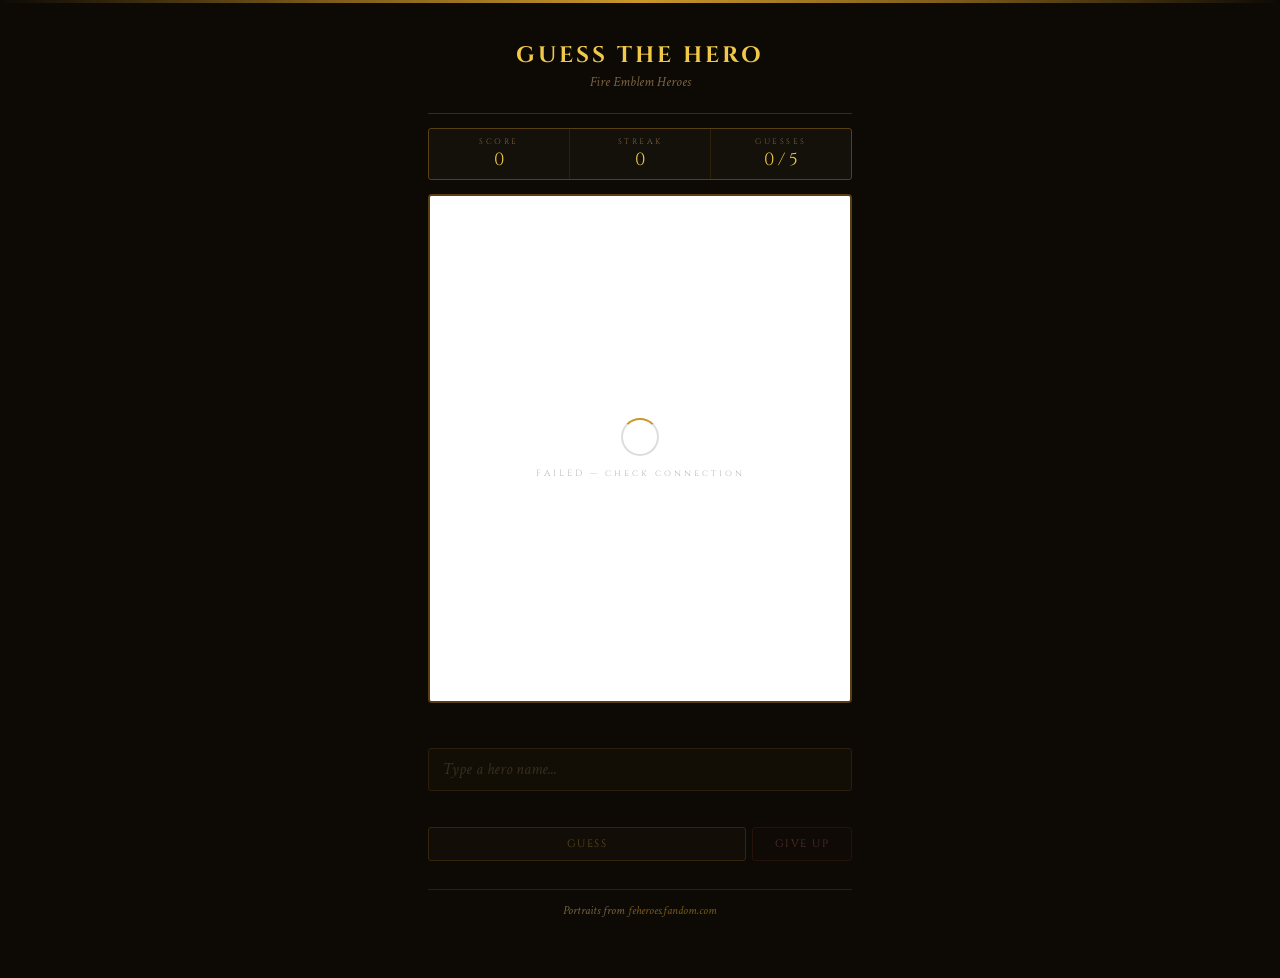
==== index.html @ 3d4f23a6 "Request for assistance with a project (69f2673897e799ff483f4d3b)" ====
<!DOCTYPE html>
<html lang="en">
<head>
<meta charset="UTF-8">
<meta name="viewport" content="width=device-width, initial-scale=1.0">
<meta name="referrer" content="no-referrer">
<title>FEH: Guess the Hero</title>
<link href="https://fonts.googleapis.com/css2?family=Cinzel:wght@400;700&family=Crimson+Text:ital,wght@0,400;1,400&display=swap" rel="stylesheet">
<link rel="stylesheet" href="style.css">
</head>
<body>
<div id="wrap">

  <header>
    <h1>GUESS THE HERO</h1>
    <p>Fire Emblem Heroes</p>
  </header>
  <hr class="hdivider">

  <div class="stats">
    <div class="stat"><span class="stat-label">Score</span><span class="stat-val" id="score">0</span></div>
    <div class="stat"><span class="stat-label">Streak</span><span class="stat-val" id="streak">0</span></div>
    <div class="stat"><span class="stat-label">Guesses</span><span class="stat-val" id="guesses">0 / 5</span></div>
  </div>

  <div id="portrait-box">
    <div id="loader">
      <div class="spin"></div>
      <span id="load-txt">LOADING</span>
    </div>
    <div id="no-portrait">Portrait unavailable — press Next</div>
    <img id="portrait" class="hidden" alt="mystery hero" referrerpolicy="no-referrer">
    <div id="pips"></div>
    <div id="result-banner"></div>
  </div>

  <div id="hint"></div>

  <div class="search-row">
    <input id="search" type="text" placeholder="Type a hero name..." autocomplete="off" spellcheck="false">
    <div id="autocomplete"></div>
  </div>

  <div id="wrong-list"></div>

  <div class="btns">
    <button class="btn" id="btn-guess">GUESS</button>
    <button class="btn" id="btn-giveup">GIVE UP</button>
    <button class="btn" id="btn-next">NEXT →</button>
  </div>

  <footer>
    <p>Portraits from <a href="https://feheroes.fandom.com" target="_blank">feheroes.fandom.com</a></p>
  </footer>

</div>
<script>
let heroes = [];
let cur = null;
let guesses = 0;
let done = false;
let score = 0;
let streak = 0;
let acList = [];
let acIdx = -1;
const MAX = 5;

const box      = document.getElementById('portrait-box');
const img      = document.getElementById('portrait');
const loader   = document.getElementById('loader');
const loadTxt  = document.getElementById('load-txt');
const noPort   = document.getElementById('no-portrait');
const banner   = document.getElementById('result-banner');
const pips     = document.getElementById('pips');
const hint     = document.getElementById('hint');
const search   = document.getElementById('search');
const ac       = document.getElementById('autocomplete');
const wrongList= document.getElementById('wrong-list');
const scoreEl  = document.getElementById('score');
const streakEl = document.getElementById('streak');
const guessEl  = document.getElementById('guesses');
const btnGuess = document.getElementById('btn-guess');
const btnGive  = document.getElementById('btn-giveup');
const btnNext  = document.getElementById('btn-next');

function rand() {
  return heroes[Math.floor(Math.random() * heroes.length)];
}

function refreshHUD() {
  scoreEl.textContent  = score;
  streakEl.textContent = streak;
  guessEl.textContent  = guesses + ' / ' + MAX;
}

function rebuildPips() {
  pips.innerHTML = '';
  for (let i = 0; i < MAX; i++) {
    const d = document.createElement('div');
    d.className = 'pip' + (i < guesses ? ' used' : '');
    pips.appendChild(d);
  }
}

function flash(type) {
  box.classList.remove('fg', 'fr');
  void box.offsetWidth; // reflow to restart animation
  box.classList.add(type === 'win' ? 'fg' : 'fr');
  setTimeout(() => box.classList.remove('fg', 'fr'), 700);
}

function showBanner(msg, cls) {
  banner.textContent = msg;
  banner.className = 'show ' + cls;
}

function hideBanner() {
  banner.className = '';
}

async function nextHero(hero) {
  cur = hero;
  guesses = 0;
  done = false;

  search.value = '';
  search.disabled = false;
  btnGuess.disabled = false;
  btnGive.disabled = false;
  btnNext.classList.remove('show');
  ac.style.display = 'none';
  wrongList.innerHTML = '';
  hint.textContent = '';
  hint.classList.remove('show');
  hideBanner();
  rebuildPips();
  refreshHUD();

  img.style.display = 'none';
  img.className = 'hidden';
  box.classList.remove('done');
  loader.style.display = 'flex';
  noPort.style.display = 'none';

  // Build CDN URL directly from MD5 hash — no API call needed
  const imgUrl = buildCdnUrl(hero[0] + ' ' + hero[1] + ' Face.webp');
  img.src = imgUrl;
  img.onload  = () => { loader.style.display = 'none'; img.style.display = 'block'; };
  img.onerror = () => { loader.style.display = 'none'; noPort.style.display = 'flex'; };
}

// MediaWiki CDN path: /images/HASH[0]/HASH[0..1]/Filename
function buildCdnUrl(filename) {
  const normalized = filename.replace(/ /g, '_');
  const hash = md5(normalized);
  return 'https://static.wikia.nocookie.net/feheroes_gamepedia_en/images/'
    + hash[0] + '/' + hash[0] + hash[1] + '/' + encodeURIComponent(normalized) + '/revision/latest?cb=1';
}

function md5(str) {
  // Encode to bytes first
  str = unescape(encodeURIComponent(str));
  function safeAdd(x,y){var lsw=(x&0xffff)+(y&0xffff);return(((x>>16)+(y>>16)+(lsw>>16))<<16)|(lsw&0xffff);}
  function rol(n,c){return(n<<c)|(n>>>(32-c));}
  function cmn(q,a,b,x,s,t){return safeAdd(rol(safeAdd(safeAdd(a,q),safeAdd(x,t)),s),b);}
  function ff(a,b,c,d,x,s,t){return cmn((b&c)|((~b)&d),a,b,x,s,t);}
  function gg(a,b,c,d,x,s,t){return cmn((b&d)|(c&(~d)),a,b,x,s,t);}
  function hh(a,b,c,d,x,s,t){return cmn(b^c^d,a,b,x,s,t);}
  function ii(a,b,c,d,x,s,t){return cmn(c^(b|(~d)),a,b,x,s,t);}
  var n=str.length, st=[1732584193,-271733879,-1732584194,271733878];
  function blk64(s,i){var b=[];for(var j=0;j<16;j++)b[j]=(s.charCodeAt(i+j*4))|(s.charCodeAt(i+j*4+1)<<8)|(s.charCodeAt(i+j*4+2)<<16)|(s.charCodeAt(i+j*4+3)<<24);return b;}
  function cycle(st,b){
    var a=st[0],bb=st[1],c=st[2],d=st[3];
    a=ff(a,bb,c,d,b[0],7,-680876936);d=ff(d,a,bb,c,b[1],12,-389564586);c=ff(c,d,a,bb,b[2],17,606105819);bb=ff(bb,c,d,a,b[3],22,-1044525330);
    a=ff(a,bb,c,d,b[4],7,-176418897);d=ff(d,a,bb,c,b[5],12,1200080426);c=ff(c,d,a,bb,b[6],17,-1473231341);bb=ff(bb,c,d,a,b[7],22,-45705983);
    a=ff(a,bb,c,d,b[8],7,1770035416);d=ff(d,a,bb,c,b[9],12,-1958414417);c=ff(c,d,a,bb,b[10],17,-42063);bb=ff(bb,c,d,a,b[11],22,-1990404162);
    a=ff(a,bb,c,d,b[12],7,1804603682);d=ff(d,a,bb,c,b[13],12,-40341101);c=ff(c,d,a,bb,b[14],17,-1502002290);bb=ff(bb,c,d,a,b[15],22,1236535329);
    a=gg(a,bb,c,d,b[1],5,-165796510);d=gg(d,a,bb,c,b[6],9,-1069501632);c=gg(c,d,a,bb,b[11],14,643717713);bb=gg(bb,c,d,a,b[0],20,-373897302);
    a=gg(a,bb,c,d,b[5],5,-701558691);d=gg(d,a,bb,c,b[10],9,38016083);c=gg(c,d,a,bb,b[15],14,-660478335);bb=gg(bb,c,d,a,b[4],20,-405537848);
    a=gg(a,bb,c,d,b[9],5,568446438);d=gg(d,a,bb,c,b[14],9,-1019803690);c=gg(c,d,a,bb,b[3],14,-187363961);bb=gg(bb,c,d,a,b[8],20,1163531501);
    a=gg(a,bb,c,d,b[13],5,-1444681467);d=gg(d,a,bb,c,b[2],9,-51403784);c=gg(c,d,a,bb,b[7],14,1735328473);bb=gg(bb,c,d,a,b[12],20,-1926607734);
    a=hh(a,bb,c,d,b[5],4,-378558);d=hh(d,a,bb,c,b[8],11,-2022574463);c=hh(c,d,a,bb,b[11],16,1839030562);bb=hh(bb,c,d,a,b[14],23,-35309556);
    a=hh(a,bb,c,d,b[1],4,-1530992060);d=hh(d,a,bb,c,b[4],11,1272893353);c=hh(c,d,a,bb,b[7],16,-155497632);bb=hh(bb,c,d,a,b[10],23,-1094730640);
    a=hh(a,bb,c,d,b[13],4,681279174);d=hh(d,a,bb,c,b[0],11,-358537222);c=hh(c,d,a,bb,b[3],16,-722521979);bb=hh(bb,c,d,a,b[6],23,76029189);
    a=hh(a,bb,c,d,b[9],4,-640364487);d=hh(d,a,bb,c,b[12],11,-421815835);c=hh(c,d,a,bb,b[15],16,530742520);bb=hh(bb,c,d,a,b[2],23,-995338651);
    a=ii(a,bb,c,d,b[0],6,-198630844);d=ii(d,a,bb,c,b[7],10,1126891415);c=ii(c,d,a,bb,b[14],15,-1416354905);bb=ii(bb,c,d,a,b[5],21,-57434055);
    a=ii(a,bb,c,d,b[12],6,1700485571);d=ii(d,a,bb,c,b[3],10,-1894986606);c=ii(c,d,a,bb,b[10],15,-1051523);bb=ii(bb,c,d,a,b[1],21,-2054922799);
    a=ii(a,bb,c,d,b[8],6,1873313359);d=ii(d,a,bb,c,b[15],10,-30611744);c=ii(c,d,a,bb,b[6],15,-1560198380);bb=ii(bb,c,d,a,b[13],21,1309151649);
    a=ii(a,bb,c,d,b[4],6,-145523070);d=ii(d,a,bb,c,b[11],10,-1120210379);c=ii(c,d,a,bb,b[2],15,718787259);bb=ii(bb,c,d,a,b[9],21,-343485551);
    return[safeAdd(a,st[0]),safeAdd(bb,st[1]),safeAdd(c,st[2]),safeAdd(d,st[3])];
  }
  var i; for(i=64;i<=n;i+=64) st=cycle(st,blk64(str,i-64));
  var tail=str.slice(i-64), buf=new Array(16).fill(0);
  for(var j=0;j<tail.length;j++) buf[j>>2]|=tail.charCodeAt(j)<<((j%4)*8);
  buf[tail.length>>2]|=0x80<<((tail.length%4)*8);
  if(tail.length>55){st=cycle(st,buf);buf=new Array(16).fill(0);}
  buf[14]=n*8;
  st=cycle(st,buf);
  return st.map(v=>{var s='';for(var k=0;k<4;k++)s+=('0'+((v>>>(k*8))&0xff).toString(16)).slice(-2);return s;}).join('');
}

function endRound(won) {
  done = true;
  search.disabled = true;
  btnGuess.disabled = true;
  btnGive.disabled = true;
  btnNext.classList.add('show');
  ac.style.display = 'none';
  img.className = 'shown';
  box.classList.add('done');

  if (won) {
    const pts = Math.max(10, (MAX - guesses + 1) * 10);
    score += pts;
    streak++;
    showBanner('✦ ' + cur[0] + ': ' + cur[1] + '  +' + pts + ' pts', 'win');
    flash('win');
  } else {
    streak = 0;
    showBanner(cur[0] + ': ' + cur[1], 'reveal');
    flash('lose');
  }
  refreshHUD();
}

// strips punctuation/case for comparison
function clean(s) {
  return s.toLowerCase().replace(/['']/g, "'").replace(/[^a-z0-9' ]/g, '').trim();
}

function guess() {
  if (done) return;
  const val = search.value.trim();
  if (!val) return;
  ac.style.display = 'none';

  guesses++;
  rebuildPips();
  refreshHUD();

  const g = clean(val);
  const full  = clean(cur[0] + ' ' + cur[1]);
  const full2 = clean(cur[0] + ': ' + cur[1]);

  if (g === full || g === full2) {
    endRound(true);
    return;
  }

  // add wrong tag
  const tag = document.createElement('div');
  tag.className = 'wrong-tag';
  tag.textContent = val;
  wrongList.appendChild(tag);
  flash('lose');

  if (guesses >= MAX) {
    endRound(false);
    return;
  }

  // hints unlock one at a time
  const hints = [
    null,
    'First name starts with "' + cur[0][0] + '"',
    'First name: ' + cur[0],
    cur[0] + ': ' + cur[1].slice(0, 4) + '...',
    cur[0] + ': ' + cur[1].slice(0, 7) + '...',
  ];
  if (hints[guesses]) {
    hint.textContent = hints[guesses];
    hint.classList.remove('show');
    void hint.offsetWidth;
    hint.classList.add('show');
  }

  const left = MAX - guesses;
  showBanner('✗  ' + left + ' guess' + (left !== 1 ? 'es' : '') + ' left', 'bad');
  setTimeout(hideBanner, 1400);
  search.value = '';
  search.focus();
}

// autocomplete
function filterHeroes(q) {
  if (!q) return [];
  const lq = q.toLowerCase();
  return heroes.filter(h => {
    const full = (h[0] + ' ' + h[1]).toLowerCase();
    return full.includes(lq) || h[0].toLowerCase().startsWith(lq);
  });
}

function renderAC(list) {
  acList = list;
  acIdx = -1;
  if (!list.length) { ac.style.display = 'none'; return; }
  ac.innerHTML = '';
  list.forEach(h => {
    const d = document.createElement('div');
    d.className = 'ac-item';
    d.innerHTML = '<span class="ac-name">' + h[0] + '</span><span class="ac-epithet">' + h[1] + '</span>';
    d.addEventListener('mousedown', e => { e.preventDefault(); pickAC(h); });
    ac.appendChild(d);
  });
  ac.style.display = 'block';
}

function pickAC(h) {
  search.value = h[0] + ': ' + h[1];
  ac.style.display = 'none';
  search.focus();
}

function highlightAC(i) {
  ac.querySelectorAll('.ac-item').forEach((el, j) => el.classList.toggle('hi', j === i));
}

search.addEventListener('input', () => {
  if (done) return;
  renderAC(filterHeroes(search.value));
});

search.addEventListener('keydown', e => {
  const items = ac.querySelectorAll('.ac-item');
  if (e.key === 'ArrowDown')  { e.preventDefault(); acIdx = Math.min(acIdx + 1, items.length - 1); highlightAC(acIdx); }
  else if (e.key === 'ArrowUp') { e.preventDefault(); acIdx = Math.max(acIdx - 1, -1); highlightAC(acIdx); }
  else if (e.key === 'Enter') { e.preventDefault(); acIdx >= 0 && acList[acIdx] ? pickAC(acList[acIdx]) : guess(); }
  else if (e.key === 'Escape') { ac.style.display = 'none'; }
});

search.addEventListener('blur', () => setTimeout(() => ac.style.display = 'none', 160));

btnGuess.addEventListener('click', guess);
btnGive.addEventListener('click',  () => { if (!done) endRound(false); });
btnNext.addEventListener('click',  () => nextHero(rand()));

// parse "File:Name Epithet Face.webp" into [name, epithet]
function parseFile(title) {
  let s = title.replace('File:', '').replace(/ Face\.webp$/i, '').trim();
  if (s.endsWith(' Resplendent')) return null;
  if (s.startsWith('Black Knight ')) return ['Black Knight', s.slice(13)];
  const sp = s.indexOf(' ');
  if (sp < 0) return null;
  return [s.slice(0, sp), s.slice(sp + 1)];
}

async function loadHeroList() {
  loadTxt.textContent = 'LOADING HEROES';
  let cont = null;
  do {
    let url = 'https://feheroes.fandom.com/api.php?action=query&list=categorymembers&cmtitle=Category:Full_Portrait_files&cmlimit=500&cmtype=file&format=json&origin=*';
    if (cont) url += '&cmcontinue=' + encodeURIComponent(cont);
    const r = await fetch(url);
    const d = await r.json();
    for (const item of d.query.categorymembers) {
      const p = parseFile(item.title);
      if (p && p[1]) heroes.push(p);
    }
    cont = d.continue ? d.continue.cmcontinue : null;
  } while (cont);
}

async function init() {
  loader.style.display = 'flex';
  img.style.display = 'none';
  search.disabled = true;
  btnGuess.disabled = true;
  btnGive.disabled = true;

  try {
    await loadHeroList();
  } catch(e) {
    loadTxt.textContent = 'FAILED — check connection';
    return;
  }

  nextHero(rand());
}

init();
</script>
</body>
</html>
---- style.css ----
* { box-sizing: border-box; margin: 0; padding: 0; }

body {
  background: #0d0a06;
  color: #e8d8b0;
  font-family: 'Crimson Text', Georgia, serif;
  min-height: 100vh;
  display: flex;
  flex-direction: column;
  align-items: center;
}

body::before {
  content: '';
  position: fixed;
  top: 0; left: 0; right: 0;
  height: 3px;
  background: linear-gradient(90deg, transparent, #7a5a1a, #c9962a, #7a5a1a, transparent);
  z-index: 99;
}

#wrap {
  width: 100%;
  max-width: 460px;
  padding: 22px 18px 60px;
}

header {
  text-align: center;
  padding: 18px 0 14px;
}

header h1 {
  font-family: 'Cinzel', serif;
  font-size: 1.4rem;
  font-weight: 700;
  color: #f0c84a;
  letter-spacing: 3px;
  margin-bottom: 3px;
}

header p {
  font-style: italic;
  font-size: 0.88rem;
  color: #7a6440;
}

.hdivider {
  border: none;
  border-top: 1px solid #3a2a10;
  margin: 8px 0 14px;
}

.stats {
  display: flex;
  border: 1px solid #5a3e14;
  border-radius: 3px;
  background: #14100a;
  margin-bottom: 14px;
  overflow: hidden;
}

.stat {
  flex: 1;
  text-align: center;
  padding: 7px 0;
}

.stat + .stat { border-left: 1px solid #2e2008; }

.stat-label {
  font-family: 'Cinzel', serif;
  font-size: 8px;
  letter-spacing: 2.5px;
  color: #7a6440;
  text-transform: uppercase;
  display: block;
  margin-bottom: 1px;
}

.stat-val {
  font-family: 'Cinzel', serif;
  font-size: 1.1rem;
  color: #f0c84a;
}

#portrait-box {
  position: relative;
  width: 100%;
  aspect-ratio: 5/6;
  background: #fff;
  border: 2px solid #5a3e14;
  border-radius: 4px;
  overflow: hidden;
  margin-bottom: 12px;
  transition: background 0.7s;
}

#portrait-box.done { background: #0a0805; }

#portrait {
  width: 100%;
  height: 100%;
  object-fit: cover;
  object-position: top center;
  display: none;
  transition: filter 0.7s ease;
}

#portrait.hidden { filter: brightness(0); }
#portrait.shown  { filter: none; }

#loader {
  position: absolute;
  inset: 0;
  display: flex;
  flex-direction: column;
  align-items: center;
  justify-content: center;
  gap: 11px;
  background: #fff;
}

.spin {
  width: 38px;
  height: 38px;
  border: 2px solid #ddd;
  border-top-color: #c9962a;
  border-radius: 50%;
  animation: spin 1s linear infinite;
}

@keyframes spin { to { transform: rotate(360deg); } }

#loader span {
  font-family: 'Cinzel', serif;
  font-size: 9px;
  letter-spacing: 3px;
  color: #bbb;
}

#no-portrait {
  position: absolute;
  inset: 0;
  display: none;
  align-items: center;
  justify-content: center;
  font-style: italic;
  color: #aaa;
  font-size: 0.9rem;
  background: #fff;
}

#pips {
  position: absolute;
  bottom: 10px;
  left: 50%;
  transform: translateX(-50%);
  display: flex;
  gap: 6px;
  z-index: 5;
}

.pip {
  width: 9px;
  height: 9px;
  border-radius: 50%;
  border: 1px solid #4e3610;
  background: #14100a;
}

.pip.used { background: #b02818; border-color: #d84030; }

#result-banner {
  position: absolute;
  bottom: 0; left: 0; right: 0;
  padding: 11px 16px;
  text-align: center;
  font-family: 'Cinzel', serif;
  font-size: 0.73rem;
  letter-spacing: 1px;
  transform: translateY(100%);
  transition: transform 0.3s ease;
  z-index: 8;
}

#result-banner.show { transform: translateY(0); }
#result-banner.win    { background: rgba(25,70,40,0.93);  color: #7de0a0; border-top: 1px solid #2a8040; }
#result-banner.bad    { background: rgba(70,15,10,0.93);  color: #f08070; border-top: 1px solid #c03020; }
#result-banner.reveal { background: rgba(20,12,35,0.93);  color: #bbaae8; border-top: 1px solid #5a38a0; }

#hint {
  min-height: 24px;
  text-align: center;
  font-style: italic;
  font-size: 0.93rem;
  color: #c9962a;
  margin-bottom: 9px;
  opacity: 0;
  transition: opacity 0.3s;
}

#hint.show { opacity: 1; }

.search-row {
  position: relative;
  margin-bottom: 8px;
}

#search {
  width: 100%;
  padding: 10px 14px;
  background: #1a1408;
  border: 1px solid #5a3e14;
  border-radius: 3px;
  color: #f5e8c0;
  font-family: 'Crimson Text', serif;
  font-size: 1rem;
  outline: none;
}

#search::placeholder { color: #7a6440; font-style: italic; }
#search:focus { border-color: #a07828; }
#search:disabled { opacity: 0.4; cursor: not-allowed; }

#autocomplete {
  position: absolute;
  top: 100%; left: 0; right: 0;
  background: #1a1408;
  border: 1px solid #5a3e14;
  border-top: none;
  border-radius: 0 0 3px 3px;
  z-index: 40;
  max-height: 260px;
  overflow-y: auto;
  display: none;
  box-shadow: 0 5px 14px rgba(0,0,0,0.5);
}

#autocomplete::-webkit-scrollbar { width: 4px; }
#autocomplete::-webkit-scrollbar-thumb { background: #4e3610; }

.ac-item {
  padding: 8px 14px;
  cursor: pointer;
  font-size: 0.96rem;
  color: #e8d8b0;
  border-bottom: 1px solid #2a1e08;
  display: flex;
  gap: 7px;
  align-items: baseline;
}

.ac-item:last-child { border-bottom: none; }
.ac-item:hover, .ac-item.hi { background: rgba(201,150,42,0.08); }
.ac-name { color: #f5e8c0; font-weight: 600; }
.ac-epithet { font-size: 0.8rem; color: #7a6440; font-style: italic; }

#wrong-list {
  display: flex;
  flex-wrap: wrap;
  gap: 5px;
  min-height: 20px;
  margin-bottom: 8px;
}

.wrong-tag {
  font-size: 0.8rem;
  padding: 2px 8px;
  border: 1px solid #b02818;
  background: rgba(176,40,24,0.12);
  color: #d87060;
  font-style: italic;
  border-radius: 2px;
  animation: tagIn 0.2s ease;
}

@keyframes tagIn {
  from { opacity: 0; transform: translateY(3px); }
  to   { opacity: 1; transform: none; }
}

.btns {
  display: flex;
  gap: 6px;
  margin-bottom: 6px;
}

.btn {
  flex: 1;
  padding: 9px 10px;
  border-radius: 3px;
  font-family: 'Cinzel', serif;
  font-size: 0.67rem;
  letter-spacing: 1.5px;
  cursor: pointer;
  border: 1px solid;
  background: none;
}

.btn:disabled { opacity: 0.35; cursor: not-allowed; }
.btn:active:not(:disabled) { opacity: 0.75; }

#btn-guess  { background: #1c1406; border-color: #7a5a1a; color: #f0c84a; }
#btn-guess:hover:not(:disabled) { border-color: #c9962a; }

#btn-giveup { background: #180a08; border-color: #581e16; color: #e07868; max-width: 100px; }
#btn-giveup:hover:not(:disabled) { border-color: #b02818; }

#btn-next   { background: #0c0c1c; border-color: #383058; color: #b8a8e0; max-width: 100px; display: none; }
#btn-next:hover:not(:disabled) { border-color: #5a3898; }
#btn-next.show { display: block; }

footer {
  margin-top: 28px;
  padding-top: 12px;
  border-top: 1px solid #2e2008;
  text-align: center;
  font-size: 0.76rem;
  color: #7a6440;
  font-style: italic;
}

footer a { color: #7a5a1a; text-decoration: none; }
footer a:hover { color: #c9962a; }

@keyframes flashG {
  0%   { box-shadow: none; }
  35%  { box-shadow: 0 0 0 3px #c9962a, 0 0 18px rgba(201,150,42,0.3); }
  100% { box-shadow: none; }
}
@keyframes flashR {
  0%   { box-shadow: none; }
  35%  { box-shadow: 0 0 0 3px #b02818, 0 0 12px rgba(176,40,24,0.28); }
  100% { box-shadow: none; }
}

#portrait-box.fg { animation: flashG 0.65s ease; }
#portrait-box.fr { animation: flashR 0.5s ease; }
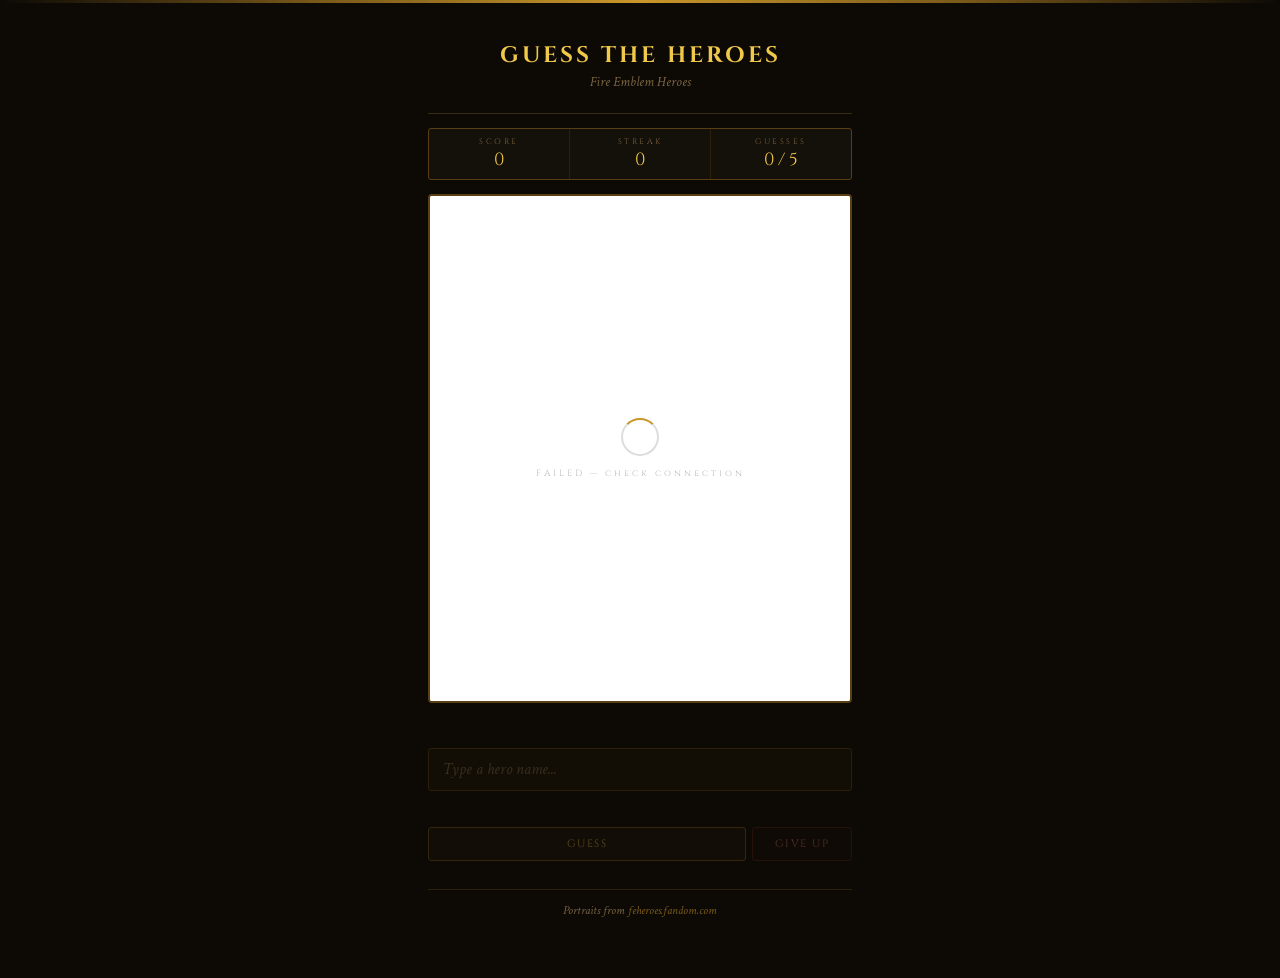
==== commit 57e6d620: "heidr inclusion" ====
--- a/index.html
+++ b/index.html
@@ -4,7 +4,7 @@
 <meta charset="UTF-8">
 <meta name="viewport" content="width=device-width, initial-scale=1.0">
 <meta name="referrer" content="no-referrer">
-<title>FEH: Guess the Hero</title>
+<title>FEH: Guess the Heroes</title>
 <link href="https://fonts.googleapis.com/css2?family=Cinzel:wght@400;700&family=Crimson+Text:ital,wght@0,400;1,400&display=swap" rel="stylesheet">
 <link rel="stylesheet" href="style.css">
 </head>
@@ -12,7 +12,7 @@
 <div id="wrap">
 
   <header>
-    <h1>GUESS THE HERO</h1>
+    <h1>GUESS THE HEROES</h1>
     <p>Fire Emblem Heroes</p>
   </header>
   <hr class="hdivider">
@@ -339,7 +339,28 @@
 function parseFile(title) {
   let s = title.replace('File:', '').replace(/ Face\.webp$/i, '').trim();
   if (s.endsWith(' Resplendent')) return null;
+  if (/Placeholder|Removed/i.test(title)) return null;
+  if (!/\.webp$/i.test(title)) return null;
   if (s.startsWith('Black Knight ')) return ['Black Knight', s.slice(13)];
+  if (s.startsWith('Brigand Boss ')) return ['Brigand Boss', s.slice(13)];
+  if (s.startsWith('Flame Emperor ')) return ['Flame Emperor', s.slice(13)];
+  if (/^Fafnir .*Dragon$/i.test(s)) return null;
+  if (/^Bruno .*Unmasked$/i.test(s)) return null;
+  if (/^Bruno .*Injured$/i.test(s)) return null;
+  if (/^Bruno .*Beset$/i.test(s)) return null;
+  if (/^Rune .*Alfador$/i.test(s)) return null;
+  if (/^Elm .*Injured$/i.test(s)) return null;
+  if (/^Laeradr .*Disappear$/i.test(s)) return null;
+  if (/^Askr .*Disappear$/i.test(s)) return null;
+  if (/^Gullveig .*Disappear$/i.test(s)) return null;
+  if (/^Veronica .*Emblian Princess$/i.test(s)) return null;
+  if (/^Veronica .*Emblian Princess Injured$/i.test(s)) return null;
+  if (/^Veronica .*Beset$/i.test(s)) return null;
+  if (/^Veronica .*Dark$/i.test(s)) return null;
+  if (/^Veronica .*Injured$/i.test(s)) return null;
+  if (/^Baldr .*Weakened$/i.test(s)) return null;
+  if (/^Heidr .*Cursed Goddess$/i.test(s)) return null;
+  if (/^Heidr .*Goddess Serpent$/i.test(s)) return null;
   const sp = s.indexOf(' ');
   if (sp < 0) return null;
   return [s.slice(0, sp), s.slice(sp + 1)];
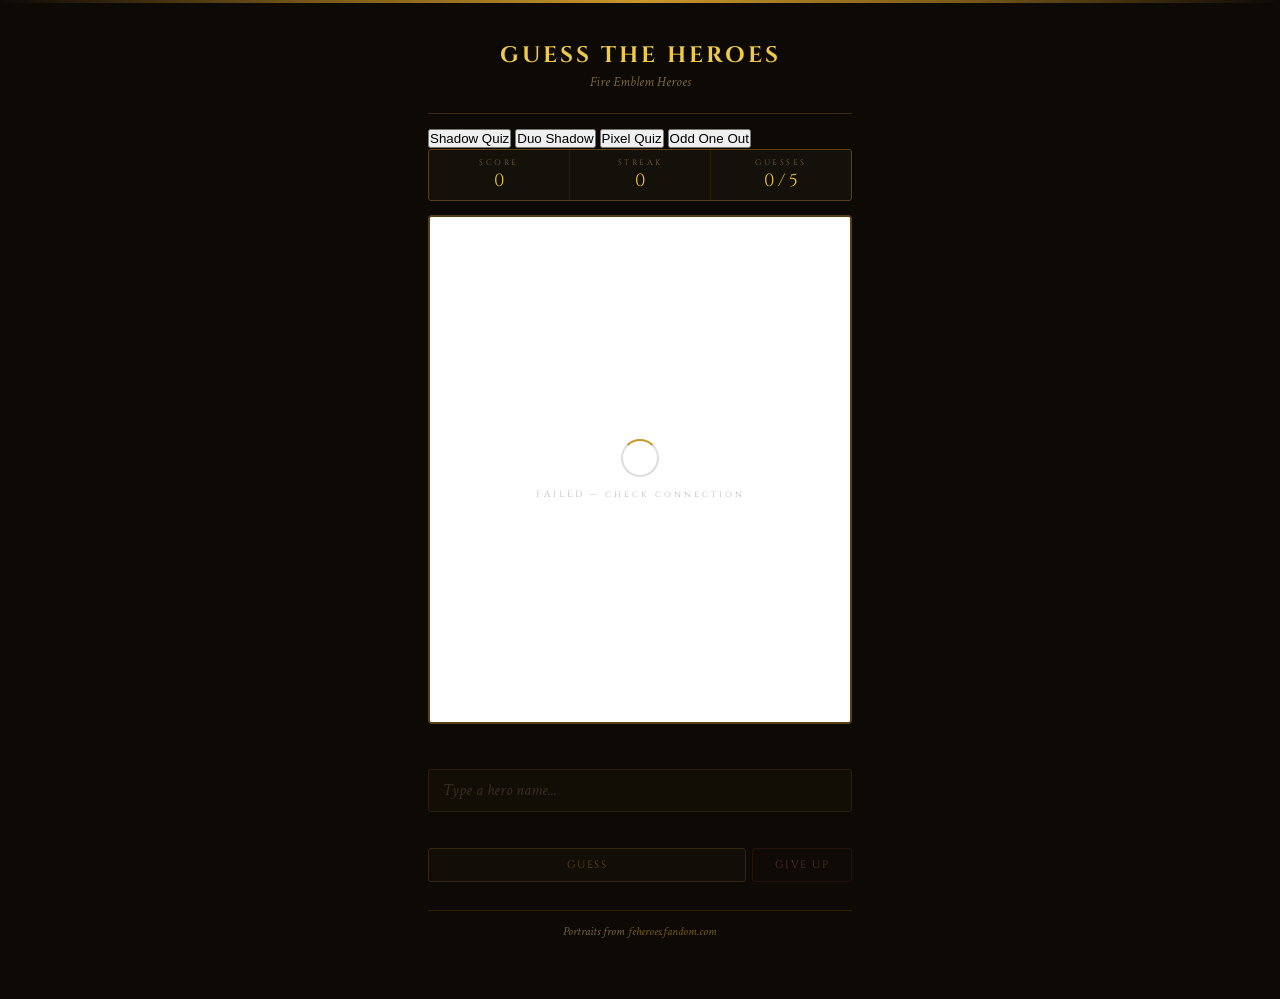
==== commit ac438bc2: "4 game mode update" ====
--- a/index.html
+++ b/index.html
@@ -17,56 +17,98 @@
   </header>
   <hr class="hdivider">
 
-  <div class="stats">
+  <div class="tabs">
+    <button class="tab active" data-mode="shadow">Shadow Quiz</button>
+    <button class="tab" data-mode="duo">Duo Shadow</button>
+    <button class="tab" data-mode="pixel">Pixel Quiz</button>
+    <button class="tab" data-mode="oddone">Odd One Out</button>
+  </div>
+
+  <div class="stats" id="stats-bar">
     <div class="stat"><span class="stat-label">Score</span><span class="stat-val" id="score">0</span></div>
     <div class="stat"><span class="stat-label">Streak</span><span class="stat-val" id="streak">0</span></div>
     <div class="stat"><span class="stat-label">Guesses</span><span class="stat-val" id="guesses">0 / 5</span></div>
   </div>
 
-  <div id="portrait-box">
-    <div id="loader">
-      <div class="spin"></div>
-      <span id="load-txt">LOADING</span>
+  <div id="quiz-ui">
+    <div id="portrait-box">
+      <div id="loader"><div class="spin"></div><span id="load-txt">LOADING</span></div>
+      <div id="no-portrait">Portrait unavailable — press Next</div>
+      <img id="portrait" class="hidden" alt="mystery hero" referrerpolicy="no-referrer">
+      <canvas id="pixel-canvas"></canvas>
+      <div id="duo-wrap">
+        <img id="portrait-a" class="hidden duo-img" alt="hero a" referrerpolicy="no-referrer">
+        <img id="portrait-b" class="hidden duo-img" alt="hero b" referrerpolicy="no-referrer">
+      </div>
+      <div id="pips"></div>
+      <div id="result-banner"></div>
     </div>
-    <div id="no-portrait">Portrait unavailable — press Next</div>
-    <img id="portrait" class="hidden" alt="mystery hero" referrerpolicy="no-referrer">
-    <div id="pips"></div>
-    <div id="result-banner"></div>
+
+    <div id="hint"></div>
+
+    <div class="search-row" id="single-search-row">
+      <input id="search" type="text" placeholder="Type a hero name..." autocomplete="off" spellcheck="false">
+      <div id="autocomplete"></div>
+    </div>
+
+    <div id="duo-searches" style="display:none">
+      <div class="duo-field">
+        <span class="duo-label">Hero 1</span>
+        <div class="search-row">
+          <input id="search-a" type="text" placeholder="First hero..." autocomplete="off" spellcheck="false">
+          <div id="autocomplete-a"></div>
+        </div>
+        <div id="status-a" class="duo-status"></div>
+      </div>
+      <div class="duo-field">
+        <span class="duo-label">Hero 2</span>
+        <div class="search-row">
+          <input id="search-b" type="text" placeholder="Second hero..." autocomplete="off" spellcheck="false">
+          <div id="autocomplete-b"></div>
+        </div>
+        <div id="status-b" class="duo-status"></div>
+      </div>
+    </div>
+
+    <div id="wrong-list"></div>
+
+    <div class="btns">
+      <button class="btn" id="btn-guess">GUESS</button>
+      <button class="btn" id="btn-giveup">GIVE UP</button>
+      <button class="btn" id="btn-next">NEXT →</button>
+    </div>
   </div>
 
-  <div id="hint"></div>
-
-  <div class="search-row">
-    <input id="search" type="text" placeholder="Type a hero name..." autocomplete="off" spellcheck="false">
-    <div id="autocomplete"></div>
-  </div>
-
-  <div id="wrong-list"></div>
-
-  <div class="btns">
-    <button class="btn" id="btn-guess">GUESS</button>
-    <button class="btn" id="btn-giveup">GIVE UP</button>
-    <button class="btn" id="btn-next">NEXT →</button>
+  <div id="oddone-ui" style="display:none">
+    <div id="oddone-loader"><div class="spin"></div><span>LOADING</span></div>
+    <div id="oddone-grid" style="display:none"></div>
+    <p id="oddone-instruction">Which title does NOT match any hero shown?</p>
+    <div id="oddone-choices"></div>
+    <div id="oddone-result"></div>
+    <div class="btns" style="margin-top:12px">
+      <button class="btn" id="btn-oddone-next" style="display:none">NEXT →</button>
+    </div>
   </div>
 
   <footer>
     <p>Portraits from <a href="https://feheroes.fandom.com" target="_blank">feheroes.fandom.com</a></p>
   </footer>
-
 </div>
 <script>
 let heroes = [];
-let cur = null;
-let guesses = 0;
-let done = false;
-let score = 0;
-let streak = 0;
-let acList = [];
-let acIdx = -1;
+let mode = 'shadow';
+let cur = null, curB = null;
+let guesses = 0, done = false;
+let score = 0, streak = 0;
+let duoGuessedA = false, duoGuessedB = false;
 const MAX = 5;
+let oddHeroes = [], oddAnswer = null, oddDone = false;
 
 const box      = document.getElementById('portrait-box');
 const img      = document.getElementById('portrait');
+const duoWrap  = document.getElementById('duo-wrap');
+const imgA     = document.getElementById('portrait-a');
+const imgB     = document.getElementById('portrait-b');
 const loader   = document.getElementById('loader');
 const loadTxt  = document.getElementById('load-txt');
 const noPort   = document.getElementById('no-portrait');
@@ -75,6 +117,10 @@
 const hint     = document.getElementById('hint');
 const search   = document.getElementById('search');
 const ac       = document.getElementById('autocomplete');
+const searchA  = document.getElementById('search-a');
+const acA      = document.getElementById('autocomplete-a');
+const searchB  = document.getElementById('search-b');
+const acB      = document.getElementById('autocomplete-b');
 const wrongList= document.getElementById('wrong-list');
 const scoreEl  = document.getElementById('score');
 const streakEl = document.getElementById('streak');
@@ -82,84 +128,38 @@
 const btnGuess = document.getElementById('btn-guess');
 const btnGive  = document.getElementById('btn-giveup');
 const btnNext  = document.getElementById('btn-next');
-
-function rand() {
-  return heroes[Math.floor(Math.random() * heroes.length)];
-}
-
-function refreshHUD() {
-  scoreEl.textContent  = score;
-  streakEl.textContent = streak;
-  guessEl.textContent  = guesses + ' / ' + MAX;
-}
-
+const quizUI   = document.getElementById('quiz-ui');
+const oddUI    = document.getElementById('oddone-ui');
+const statsBar = document.getElementById('stats-bar');
+
+function rand() { return heroes[Math.floor(Math.random() * heroes.length)]; }
+function randN(n) {
+  const out = [], used = new Set();
+  while (out.length < n) {
+    const h = rand(), k = h[0]+'|'+h[1];
+    if (!used.has(k)) { used.add(k); out.push(h); }
+  }
+  return out;
+}
+function shuffle(a) { for(let i=a.length-1;i>0;i--){const j=Math.floor(Math.random()*(i+1));[a[i],a[j]]=[a[j],a[i]];}return a; }
+function clean(s) { return s.toLowerCase().replace(/['']/g,"'").replace(/[^a-z0-9' ]/g,'').trim(); }
+function refreshHUD() { scoreEl.textContent=score; streakEl.textContent=streak; guessEl.textContent=guesses+' / '+MAX; }
 function rebuildPips() {
-  pips.innerHTML = '';
-  for (let i = 0; i < MAX; i++) {
-    const d = document.createElement('div');
-    d.className = 'pip' + (i < guesses ? ' used' : '');
-    pips.appendChild(d);
-  }
-}
-
-function flash(type) {
-  box.classList.remove('fg', 'fr');
-  void box.offsetWidth; // reflow to restart animation
-  box.classList.add(type === 'win' ? 'fg' : 'fr');
-  setTimeout(() => box.classList.remove('fg', 'fr'), 700);
-}
-
-function showBanner(msg, cls) {
-  banner.textContent = msg;
-  banner.className = 'show ' + cls;
-}
-
-function hideBanner() {
-  banner.className = '';
-}
-
-async function nextHero(hero) {
-  cur = hero;
-  guesses = 0;
-  done = false;
-
-  search.value = '';
-  search.disabled = false;
-  btnGuess.disabled = false;
-  btnGive.disabled = false;
-  btnNext.classList.remove('show');
-  ac.style.display = 'none';
-  wrongList.innerHTML = '';
-  hint.textContent = '';
-  hint.classList.remove('show');
-  hideBanner();
-  rebuildPips();
-  refreshHUD();
-
-  img.style.display = 'none';
-  img.className = 'hidden';
-  box.classList.remove('done');
-  loader.style.display = 'flex';
-  noPort.style.display = 'none';
-
-  // Build CDN URL directly from MD5 hash — no API call needed
-  const imgUrl = buildCdnUrl(hero[0] + ' ' + hero[1] + ' Face.webp');
-  img.src = imgUrl;
-  img.onload  = () => { loader.style.display = 'none'; img.style.display = 'block'; };
-  img.onerror = () => { loader.style.display = 'none'; noPort.style.display = 'flex'; };
-}
-
-// MediaWiki CDN path: /images/HASH[0]/HASH[0..1]/Filename
+  pips.innerHTML='';
+  for(let i=0;i<MAX;i++){const d=document.createElement('div');d.className='pip'+(i<guesses?' used':'');pips.appendChild(d);}
+}
+function flash(type) { box.classList.remove('fg','fr'); void box.offsetWidth; box.classList.add(type==='win'?'fg':'fr'); setTimeout(()=>box.classList.remove('fg','fr'),700); }
+function showBanner(msg,cls){banner.textContent=msg;banner.className='show '+cls;}
+function hideBanner(){banner.className='';}
+
 function buildCdnUrl(filename) {
-  const normalized = filename.replace(/ /g, '_');
+  const normalized = filename.replace(/ /g,'_');
   const hash = md5(normalized);
-  return 'https://static.wikia.nocookie.net/feheroes_gamepedia_en/images/'
-    + hash[0] + '/' + hash[0] + hash[1] + '/' + encodeURIComponent(normalized) + '/revision/latest?cb=1';
+  return 'https://static.wikia.nocookie.net/feheroes_gamepedia_en/images/'+hash[0]+'/'+hash[0]+hash[1]+'/'+encodeURIComponent(normalized)+'/revision/latest?cb=1';
 }
 
 function md5(str) {
-  // Encode to bytes first
-  str = unescape(encodeURIComponent(str));
+  str=unescape(encodeURIComponent(str));
   function safeAdd(x,y){var lsw=(x&0xffff)+(y&0xffff);return(((x>>16)+(y>>16)+(lsw>>16))<<16)|(lsw&0xffff);}
   function rol(n,c){return(n<<c)|(n>>>(32-c));}
   function cmn(q,a,b,x,s,t){return safeAdd(rol(safeAdd(safeAdd(a,q),safeAdd(x,t)),s),b);}
@@ -167,7 +167,7 @@
   function gg(a,b,c,d,x,s,t){return cmn((b&d)|(c&(~d)),a,b,x,s,t);}
   function hh(a,b,c,d,x,s,t){return cmn(b^c^d,a,b,x,s,t);}
   function ii(a,b,c,d,x,s,t){return cmn(c^(b|(~d)),a,b,x,s,t);}
-  var n=str.length, st=[1732584193,-271733879,-1732584194,271733878];
+  var n=str.length,st=[1732584193,-271733879,-1732584194,271733878];
   function blk64(s,i){var b=[];for(var j=0;j<16;j++)b[j]=(s.charCodeAt(i+j*4))|(s.charCodeAt(i+j*4+1)<<8)|(s.charCodeAt(i+j*4+2)<<16)|(s.charCodeAt(i+j*4+3)<<24);return b;}
   function cycle(st,b){
     var a=st[0],bb=st[1],c=st[2],d=st[3];
@@ -189,161 +189,329 @@
     a=ii(a,bb,c,d,b[4],6,-145523070);d=ii(d,a,bb,c,b[11],10,-1120210379);c=ii(c,d,a,bb,b[2],15,718787259);bb=ii(bb,c,d,a,b[9],21,-343485551);
     return[safeAdd(a,st[0]),safeAdd(bb,st[1]),safeAdd(c,st[2]),safeAdd(d,st[3])];
   }
-  var i; for(i=64;i<=n;i+=64) st=cycle(st,blk64(str,i-64));
-  var tail=str.slice(i-64), buf=new Array(16).fill(0);
-  for(var j=0;j<tail.length;j++) buf[j>>2]|=tail.charCodeAt(j)<<((j%4)*8);
+  var i;for(i=64;i<=n;i+=64)st=cycle(st,blk64(str,i-64));
+  var tail=str.slice(i-64),buf=new Array(16).fill(0);
+  for(var j=0;j<tail.length;j++)buf[j>>2]|=tail.charCodeAt(j)<<((j%4)*8);
   buf[tail.length>>2]|=0x80<<((tail.length%4)*8);
   if(tail.length>55){st=cycle(st,buf);buf=new Array(16).fill(0);}
-  buf[14]=n*8;
-  st=cycle(st,buf);
+  buf[14]=n*8;st=cycle(st,buf);
   return st.map(v=>{var s='';for(var k=0;k<4;k++)s+=('0'+((v>>>(k*8))&0xff).toString(16)).slice(-2);return s;}).join('');
 }
 
-function endRound(won) {
-  done = true;
-  search.disabled = true;
-  btnGuess.disabled = true;
-  btnGive.disabled = true;
-  btnNext.classList.add('show');
-  ac.style.display = 'none';
+const pixelCanvas = document.getElementById('pixel-canvas');
+
+function loadImg(el, hero, className, cb) {
+  el.className = className;
+  el.style.display = 'none';
+  el.src = buildCdnUrl(hero[0]+' '+hero[1]+' Face.webp');
+  el.onload  = () => { el.style.display='block'; cb&&cb(true); };
+  el.onerror = () => { cb&&cb(false); };
+}
+
+function drawPixelated(srcImg) {
+  // Draw the image at a tiny grid size then scale back up for chunky blocks
+  const PIXEL_SIZE = 16; // number of pixel "blocks" wide
+  const aspect = srcImg.naturalHeight / srcImg.naturalWidth;
+  const ROWS = Math.round(PIXEL_SIZE * aspect);
+
+  const offscreen = document.createElement('canvas');
+  offscreen.width  = PIXEL_SIZE;
+  offscreen.height = ROWS;
+  const ctx = offscreen.getContext('2d');
+  ctx.imageSmoothingEnabled = true;
+  ctx.drawImage(srcImg, 0, 0, PIXEL_SIZE, ROWS);
+
+  // Scale up to fill the display canvas
+  pixelCanvas.width  = pixelCanvas.offsetWidth  || 400;
+  pixelCanvas.height = pixelCanvas.offsetHeight || 480;
+  const dctx = pixelCanvas.getContext('2d');
+  dctx.imageSmoothingEnabled = false;
+  dctx.drawImage(offscreen, 0, 0, pixelCanvas.width, pixelCanvas.height);
+}
+
+// ── SHADOW / PIXEL ─────────────────────────────────────────────────────────────
+function startSingle(hero) {
+  cur=hero; guesses=0; done=false;
+  search.value=''; search.disabled=false;
+  btnGuess.disabled=false; btnGive.disabled=false;
+  btnNext.classList.remove('show');
+  ac.style.display='none';
+  wrongList.innerHTML='';
+  hint.textContent=''; hint.classList.remove('show');
+  hideBanner(); rebuildPips(); refreshHUD();
+  duoWrap.style.display='none'; img.style.display='none';
+  pixelCanvas.style.display='none';
+  box.classList.remove('done'); loader.style.display='flex'; noPort.style.display='none';
+
+  if (mode === 'pixel') {
+    img.removeAttribute('src');
+    img.style.display = 'none';
+    noPort.style.display = 'none';
+    const heroUrl = buildCdnUrl(hero[0]+' '+hero[1]+' Face.webp');
+    img._pixelSrc = heroUrl;
+    const tempImg = new Image();
+    tempImg.crossOrigin = 'anonymous';
+    tempImg.referrerPolicy = 'no-referrer';
+    tempImg.onload = () => {
+      loader.style.display = 'none';
+      noPort.style.display = 'none';
+      drawPixelated(tempImg);
+      pixelCanvas.style.display = 'block';
+    };
+    tempImg.onerror = () => {
+      loader.style.display = 'none';
+      pixelCanvas.style.display = 'none';
+      noPort.style.display = 'flex';
+    };
+    tempImg.src = heroUrl;
+  } else {
+    loadImg(img, hero, 'hidden', ok => { loader.style.display='none'; if(!ok) noPort.style.display='flex'; });
+  }
+}
+
+function endSingle(won) {
+  done=true; search.disabled=true; btnGuess.disabled=true; btnGive.disabled=true;
+  btnNext.classList.add('show'); ac.style.display='none'; box.classList.add('done');
+  // Hide canvas, reveal full portrait
+  pixelCanvas.style.display = 'none';
+  noPort.style.display = 'none';
+  if (mode === 'pixel') {
+    img.src = img._pixelSrc || buildCdnUrl(cur[0]+' '+cur[1]+' Face.webp');
+  }
+  img.style.display = 'block';
   img.className = 'shown';
-  box.classList.add('done');
-
   if (won) {
-    const pts = Math.max(10, (MAX - guesses + 1) * 10);
-    score += pts;
-    streak++;
-    showBanner('✦ ' + cur[0] + ': ' + cur[1] + '  +' + pts + ' pts', 'win');
-    flash('win');
+    const pts=Math.max(10,(MAX-guesses+1)*10); score+=pts; streak++;
+    showBanner('✦ '+cur[0]+': '+cur[1]+'  +'+pts+' pts','win'); flash('win');
   } else {
-    streak = 0;
-    showBanner(cur[0] + ': ' + cur[1], 'reveal');
-    flash('lose');
+    score=0; streak=0;
+    showBanner(cur[0]+': '+cur[1],'reveal'); flash('lose');
   }
   refreshHUD();
 }
 
-// strips punctuation/case for comparison
-function clean(s) {
-  return s.toLowerCase().replace(/['']/g, "'").replace(/[^a-z0-9' ]/g, '').trim();
-}
-
-function guess() {
-  if (done) return;
-  const val = search.value.trim();
-  if (!val) return;
-  ac.style.display = 'none';
-
-  guesses++;
-  rebuildPips();
+function guessSingle() {
+  if(done) return;
+  const val=search.value.trim(); if(!val) return;
+  ac.style.display='none'; guesses++; rebuildPips(); refreshHUD();
+  const g=clean(val);
+  if(g===clean(cur[0]+' '+cur[1])||g===clean(cur[0]+': '+cur[1])){endSingle(true);return;}
+  const tag=document.createElement('div'); tag.className='wrong-tag'; tag.textContent=val; wrongList.appendChild(tag);
+  flash('lose');
+  if(guesses>=MAX){endSingle(false);return;}
+  const hints=[null,'First name starts with "'+cur[0][0]+'"','First name: '+cur[0],cur[0]+': '+cur[1].slice(0,4)+'...',cur[0]+': '+cur[1].slice(0,7)+'...'];
+  if(hints[guesses]){hint.textContent=hints[guesses];hint.classList.remove('show');void hint.offsetWidth;hint.classList.add('show');}
+  const left=MAX-guesses;
+  showBanner('✗  '+left+' guess'+(left!==1?'es':'')+' left','bad'); setTimeout(hideBanner,1400);
+  search.value=''; search.focus();
+}
+
+// ── DUO ────────────────────────────────────────────────────────────────────────
+function startDuo() {
+  const pair=randN(2); cur=pair[0]; curB=pair[1];
+  guesses=0; done=false; duoGuessedA=false; duoGuessedB=false;
+  searchA.value=''; searchA.disabled=false;
+  searchB.value=''; searchB.disabled=false;
+  btnGuess.disabled=false; btnGive.disabled=false;
+  btnNext.classList.remove('show');
+  acA.style.display='none'; acB.style.display='none';
+  wrongList.innerHTML=''; hint.textContent=''; hint.classList.remove('show');
+  document.getElementById('status-a').textContent=''; document.getElementById('status-a').className='duo-status';
+  document.getElementById('status-b').textContent=''; document.getElementById('status-b').className='duo-status';
+  hideBanner(); rebuildPips(); refreshHUD();
+  box.classList.remove('done'); loader.style.display='flex'; noPort.style.display='none';
+  pixelCanvas.style.display='none';
+  img.style.display='none'; duoWrap.style.display='flex'; imgA.style.display='none'; imgB.style.display='none';
+  let loaded=0;
+  function onLoad(ok){
+    loaded++;
+    if(loaded===2){
+      loader.style.display='none';
+      // Reveal both simultaneously only when both are ready
+      if(imgA.complete && imgA.naturalWidth) imgA.style.display='block';
+      if(imgB.complete && imgB.naturalWidth) imgB.style.display='block';
+    }
+  }
+  // Pre-set display none and load; don't show individually
+  imgA.style.display='none'; imgB.style.display='none';
+  imgA.className='hidden duo-img'; imgA.referrerPolicy='no-referrer';
+  imgB.className='hidden duo-img'; imgB.referrerPolicy='no-referrer';
+  imgA.src=buildCdnUrl(cur[0]+' '+cur[1]+' Face.webp');
+  imgB.src=buildCdnUrl(curB[0]+' '+curB[1]+' Face.webp');
+  imgA.onload=()=>onLoad(true);  imgA.onerror=()=>onLoad(false);
+  imgB.onload=()=>onLoad(true);  imgB.onerror=()=>onLoad(false);
+}
+
+function endDuo(won) {
+  done=true; searchA.disabled=true; searchB.disabled=true;
+  btnGuess.disabled=true; btnGive.disabled=true;
+  btnNext.classList.add('show'); acA.style.display='none'; acB.style.display='none';
+  box.classList.add('done'); imgA.className='shown duo-img'; imgB.className='shown duo-img';
+  if(won){
+    const pts=Math.max(10,(MAX-guesses+1)*10); score+=pts; streak++;
+    showBanner('✦ Both correct!  +'+pts+' pts','win'); flash('win');
+  } else {
+    score=0; streak=0;
+    showBanner(cur[0]+': '+cur[1]+'  &  '+curB[0]+': '+curB[1],'reveal'); flash('lose');
+  }
   refreshHUD();
-
-  const g = clean(val);
-  const full  = clean(cur[0] + ' ' + cur[1]);
-  const full2 = clean(cur[0] + ': ' + cur[1]);
-
-  if (g === full || g === full2) {
-    endRound(true);
-    return;
-  }
-
-  // add wrong tag
-  const tag = document.createElement('div');
-  tag.className = 'wrong-tag';
-  tag.textContent = val;
-  wrongList.appendChild(tag);
-  flash('lose');
-
-  if (guesses >= MAX) {
-    endRound(false);
-    return;
-  }
-
-  // hints unlock one at a time
-  const hints = [
-    null,
-    'First name starts with "' + cur[0][0] + '"',
-    'First name: ' + cur[0],
-    cur[0] + ': ' + cur[1].slice(0, 4) + '...',
-    cur[0] + ': ' + cur[1].slice(0, 7) + '...',
-  ];
-  if (hints[guesses]) {
-    hint.textContent = hints[guesses];
-    hint.classList.remove('show');
-    void hint.offsetWidth;
-    hint.classList.add('show');
-  }
-
-  const left = MAX - guesses;
-  showBanner('✗  ' + left + ' guess' + (left !== 1 ? 'es' : '') + ' left', 'bad');
-  setTimeout(hideBanner, 1400);
-  search.value = '';
-  search.focus();
-}
-
-// autocomplete
+}
+
+function guessDuo() {
+  if(done) return;
+  const valA=searchA.value.trim(), valB=searchB.value.trim();
+  if(!valA&&!valB) return;
+  guesses++; rebuildPips(); refreshHUD();
+  const sA=document.getElementById('status-a'), sB=document.getElementById('status-b');
+  if(!duoGuessedA&&valA){
+    if(clean(valA)===clean(cur[0]+' '+cur[1])||clean(valA)===clean(cur[0]+': '+cur[1])){
+      duoGuessedA=true; sA.textContent='✓ '+cur[0]+': '+cur[1]; sA.className='duo-status correct'; searchA.disabled=true;
+    } else { sA.textContent='✗ Wrong'; sA.className='duo-status wrong'; }
+  }
+  if(!duoGuessedB&&valB){
+    if(clean(valB)===clean(curB[0]+' '+curB[1])||clean(valB)===clean(curB[0]+': '+curB[1])){
+      duoGuessedB=true; sB.textContent='✓ '+curB[0]+': '+curB[1]; sB.className='duo-status correct'; searchB.disabled=true;
+    } else { sB.textContent='✗ Wrong'; sB.className='duo-status wrong'; }
+  }
+  flash(duoGuessedA&&duoGuessedB?'win':'lose');
+  if(duoGuessedA&&duoGuessedB){endDuo(true);return;}
+  if(guesses>=MAX){endDuo(false);return;}
+  const left=MAX-guesses;
+  showBanner('✗  '+left+' guess'+(left!==1?'es':'')+' left','bad'); setTimeout(hideBanner,1400);
+  if(!duoGuessedA) searchA.value='';
+  if(!duoGuessedB) searchB.value='';
+}
+
+// ── ODD ONE OUT ────────────────────────────────────────────────────────────────
+function startOddOne() {
+  oddDone=false; oddHeroes=randN(5);
+  const grid=document.getElementById('oddone-grid');
+  const choices=document.getElementById('oddone-choices');
+  const result=document.getElementById('oddone-result');
+  const oLoader=document.getElementById('oddone-loader');
+  grid.innerHTML=''; choices.innerHTML=''; result.innerHTML=''; result.className='';
+  oLoader.style.display='flex'; grid.style.display='none';
+  document.getElementById('btn-oddone-next').style.display='none';
+  let loaded=0;
+  oddHeroes.forEach((h,i)=>{
+    const im=document.createElement('img');
+    im.className='oddone-portrait'; im.alt='hero '+(i+1); im.referrerPolicy='no-referrer';
+    im.src=buildCdnUrl(h[0]+' '+h[1]+' Face.webp');
+    im.onload=im.onerror=()=>{loaded++;if(loaded===5){oLoader.style.display='none';grid.style.display='grid';buildChoices();}};
+    grid.appendChild(im);
+  });
+}
+
+function buildChoices() {
+  const choices=document.getElementById('oddone-choices');
+  const epithets=oddHeroes.map(h=>h[1]);
+  // Pick a fake epithet not belonging to any shown hero
+  let fake; do{fake=rand()[1];}while(epithets.includes(fake));
+  oddAnswer=fake;
+  // Drop one random real epithet: keep 4 real + 1 fake = 5 buttons total
+  const dropped=Math.floor(Math.random()*5);
+  const shown=epithets.filter((_,i)=>i!==dropped);
+  shuffle([...shown,fake]).forEach(ep=>{
+    const btn=document.createElement('button');
+    btn.className='choice-btn'; btn.textContent=ep;
+    btn.addEventListener('click',()=>pickChoice(ep,btn));
+    choices.appendChild(btn);
+  });
+}
+
+function pickChoice(ep,btn) {
+  if(oddDone) return; oddDone=true;
+  document.querySelectorAll('.choice-btn').forEach(b=>{
+    b.disabled=true;
+    b.classList.add(b.textContent===oddAnswer?'choice-correct':'choice-matched');
+  });
+  const resultEl=document.getElementById('oddone-result');
+  const won=ep===oddAnswer;
+  btn.classList.remove('choice-matched','choice-correct');
+  btn.classList.add(won?'choice-correct':'choice-wrong');
+  resultEl.className='oddone-verdict '+(won?'win':'lose');
+  resultEl.innerHTML=(won?'✦ Correct!':'✗ Wrong — the odd one out was: <strong>'+oddAnswer+'</strong>');
+  const reveal=document.createElement('div'); reveal.className='oddone-reveal';
+  oddHeroes.forEach((h,i)=>{
+    const d=document.createElement('div'); d.className='oddone-reveal-item';
+    d.textContent=(i+1)+'. '+h[0]+': '+h[1]; reveal.appendChild(d);
+  });
+  resultEl.appendChild(reveal);
+  document.getElementById('btn-oddone-next').style.display='block';
+}
+
+// ── AUTOCOMPLETE ───────────────────────────────────────────────────────────────
 function filterHeroes(q) {
-  if (!q) return [];
-  const lq = q.toLowerCase();
-  return heroes.filter(h => {
-    const full = (h[0] + ' ' + h[1]).toLowerCase();
-    return full.includes(lq) || h[0].toLowerCase().startsWith(lq);
+  if(!q) return [];
+  const lq=q.toLowerCase();
+  return heroes.filter(h=>{const full=(h[0]+' '+h[1]).toLowerCase();return full.includes(lq)||h[0].toLowerCase().startsWith(lq);});
+}
+
+function setupAC(inputEl,dropEl,onPick) {
+  const ref={list:[],idx:-1};
+  function render(list){
+    ref.list=list;ref.idx=-1;
+    if(!list.length){dropEl.style.display='none';return;}
+    dropEl.innerHTML='';
+    list.forEach(h=>{
+      const d=document.createElement('div');d.className='ac-item';
+      d.innerHTML='<span class="ac-name">'+h[0]+'</span><span class="ac-epithet">'+h[1]+'</span>';
+      d.addEventListener('mousedown',e=>{e.preventDefault();onPick(h);dropEl.style.display='none';});
+      dropEl.appendChild(d);
+    });
+    dropEl.style.display='block';
+  }
+  inputEl.addEventListener('input',()=>render(filterHeroes(inputEl.value)));
+  inputEl.addEventListener('keydown',e=>{
+    const items=dropEl.querySelectorAll('.ac-item');
+    if(e.key==='ArrowDown'){e.preventDefault();ref.idx=Math.min(ref.idx+1,items.length-1);items.forEach((el,j)=>el.classList.toggle('hi',j===ref.idx));}
+    else if(e.key==='ArrowUp'){e.preventDefault();ref.idx=Math.max(ref.idx-1,-1);items.forEach((el,j)=>el.classList.toggle('hi',j===ref.idx));}
+    else if(e.key==='Escape'){dropEl.style.display='none';}
   });
-}
-
-function renderAC(list) {
-  acList = list;
-  acIdx = -1;
-  if (!list.length) { ac.style.display = 'none'; return; }
-  ac.innerHTML = '';
-  list.forEach(h => {
-    const d = document.createElement('div');
-    d.className = 'ac-item';
-    d.innerHTML = '<span class="ac-name">' + h[0] + '</span><span class="ac-epithet">' + h[1] + '</span>';
-    d.addEventListener('mousedown', e => { e.preventDefault(); pickAC(h); });
-    ac.appendChild(d);
+  inputEl.addEventListener('blur',()=>setTimeout(()=>dropEl.style.display='none',160));
+}
+
+setupAC(search, ac, h=>{search.value=h[0]+': '+h[1];search.focus();});
+setupAC(searchA,acA,h=>{searchA.value=h[0]+': '+h[1];searchA.focus();});
+setupAC(searchB,acB,h=>{searchB.value=h[0]+': '+h[1];searchB.focus();});
+
+// ── BUTTON WIRING ──────────────────────────────────────────────────────────────
+btnGuess.addEventListener('click',()=>mode==='duo'?guessDuo():guessSingle());
+btnGive.addEventListener('click',()=>{if(!done){if(mode==='duo')endDuo(false);else endSingle(false);}});
+btnNext.addEventListener('click',()=>startMode());
+document.getElementById('btn-oddone-next').addEventListener('click',startOddOne);
+search.addEventListener('keydown',e=>{if(e.key==='Enter'){e.preventDefault();guessSingle();}});
+searchA.addEventListener('keydown',e=>{if(e.key==='Enter'){e.preventDefault();guessDuo();}});
+searchB.addEventListener('keydown',e=>{if(e.key==='Enter'){e.preventDefault();guessDuo();}});
+
+// ── TABS ───────────────────────────────────────────────────────────────────────
+function startMode() {
+  if(mode==='oddone'){
+    quizUI.style.display='none'; oddUI.style.display='block'; statsBar.style.display='none';
+    startOddOne(); return;
+  }
+  quizUI.style.display='block'; oddUI.style.display='none'; statsBar.style.display='flex';
+  document.getElementById('single-search-row').style.display = mode==='duo'?'none':'block';
+  document.getElementById('duo-searches').style.display = mode==='duo'?'block':'none';
+  if(mode==='duo') startDuo(); else startSingle(rand());
+}
+
+document.querySelectorAll('.tab').forEach(tab=>{
+  tab.addEventListener('click',()=>{
+    document.querySelectorAll('.tab').forEach(t=>t.classList.remove('active'));
+    tab.classList.add('active');
+    mode=tab.dataset.mode;
+    score=0; streak=0;
+    startMode();
   });
-  ac.style.display = 'block';
-}
-
-function pickAC(h) {
-  search.value = h[0] + ': ' + h[1];
-  ac.style.display = 'none';
-  search.focus();
-}
-
-function highlightAC(i) {
-  ac.querySelectorAll('.ac-item').forEach((el, j) => el.classList.toggle('hi', j === i));
-}
-
-search.addEventListener('input', () => {
-  if (done) return;
-  renderAC(filterHeroes(search.value));
 });
 
-search.addEventListener('keydown', e => {
-  const items = ac.querySelectorAll('.ac-item');
-  if (e.key === 'ArrowDown')  { e.preventDefault(); acIdx = Math.min(acIdx + 1, items.length - 1); highlightAC(acIdx); }
-  else if (e.key === 'ArrowUp') { e.preventDefault(); acIdx = Math.max(acIdx - 1, -1); highlightAC(acIdx); }
-  else if (e.key === 'Enter') { e.preventDefault(); acIdx >= 0 && acList[acIdx] ? pickAC(acList[acIdx]) : guess(); }
-  else if (e.key === 'Escape') { ac.style.display = 'none'; }
-});
-
-search.addEventListener('blur', () => setTimeout(() => ac.style.display = 'none', 160));
-
-btnGuess.addEventListener('click', guess);
-btnGive.addEventListener('click',  () => { if (!done) endRound(false); });
-btnNext.addEventListener('click',  () => nextHero(rand()));
-
-// parse "File:Name Epithet Face.webp" into [name, epithet]
+// ── PARSE WIKI FILENAMES ───────────────────────────────────────────────────────
 function parseFile(title) {
-  let s = title.replace('File:', '').replace(/ Face\.webp$/i, '').trim();
-  if (s.endsWith(' Resplendent')) return null;
-  if (/Placeholder|Removed/i.test(title)) return null;
-  if (!/\.webp$/i.test(title)) return null;
-  if (s.startsWith('Black Knight ')) return ['Black Knight', s.slice(13)];
-  if (s.startsWith('Brigand Boss ')) return ['Brigand Boss', s.slice(13)];
-  if (s.startsWith('Flame Emperor ')) return ['Flame Emperor', s.slice(13)];
+  if(/Placeholder|Removed/i.test(title)) return null;
+  if(!/\.webp$/i.test(title)) return null;
+  let s=title.replace('File:','').replace(/ Face\.webp$/i,'').trim();
+  if(s.endsWith(' Resplendent')) return null;
   if (/^Fafnir .*Dragon$/i.test(s)) return null;
   if (/^Bruno .*Unmasked$/i.test(s)) return null;
   if (/^Bruno .*Injured$/i.test(s)) return null;
@@ -361,42 +529,33 @@
   if (/^Baldr .*Weakened$/i.test(s)) return null;
   if (/^Heidr .*Cursed Goddess$/i.test(s)) return null;
   if (/^Heidr .*Goddess Serpent$/i.test(s)) return null;
-  const sp = s.indexOf(' ');
-  if (sp < 0) return null;
-  return [s.slice(0, sp), s.slice(sp + 1)];
+  if (/^Letizia .*Dark$/i.test(s)) return null;
+  if(s.startsWith('Black Knight ')) return ['Black Knight',s.slice(13)];
+  if(s.startsWith('Brigand Boss ')) return ['Brigand Boss',s.slice(13)];
+  if(s.startsWith('Flame Emperor ')) return ['Flame Emperor',s.slice(14)];
+  if(s.startsWith('Death Knight ')) return ['Death Knight',s.slice(13)];
+  const sp=s.indexOf(' '); if(sp<0) return null;
+  return [s.slice(0,sp),s.slice(sp+1)];
 }
 
 async function loadHeroList() {
-  loadTxt.textContent = 'LOADING HEROES';
-  let cont = null;
+  loadTxt.textContent='LOADING HEROES';
+  let cont=null;
   do {
-    let url = 'https://feheroes.fandom.com/api.php?action=query&list=categorymembers&cmtitle=Category:Full_Portrait_files&cmlimit=500&cmtype=file&format=json&origin=*';
-    if (cont) url += '&cmcontinue=' + encodeURIComponent(cont);
-    const r = await fetch(url);
-    const d = await r.json();
-    for (const item of d.query.categorymembers) {
-      const p = parseFile(item.title);
-      if (p && p[1]) heroes.push(p);
-    }
-    cont = d.continue ? d.continue.cmcontinue : null;
-  } while (cont);
+    let url='https://feheroes.fandom.com/api.php?action=query&list=categorymembers&cmtitle=Category:Full_Portrait_files&cmlimit=500&cmtype=file&format=json&origin=*';
+    if(cont) url+='&cmcontinue='+encodeURIComponent(cont);
+    const r=await fetch(url), d=await r.json();
+    for(const item of d.query.categorymembers){const p=parseFile(item.title);if(p&&p[1])heroes.push(p);}
+    cont=d.continue?d.continue.cmcontinue:null;
+  } while(cont);
 }
 
 async function init() {
-  loader.style.display = 'flex';
-  img.style.display = 'none';
-  search.disabled = true;
-  btnGuess.disabled = true;
-  btnGive.disabled = true;
-
-  try {
-    await loadHeroList();
-  } catch(e) {
-    loadTxt.textContent = 'FAILED — check connection';
-    return;
-  }
-
-  nextHero(rand());
+  loader.style.display='flex'; img.style.display='none';
+  search.disabled=true; btnGuess.disabled=true; btnGive.disabled=true;
+  try{await loadHeroList();}
+  catch(e){loadTxt.textContent='FAILED — check connection';return;}
+  startMode();
 }
 
 init();
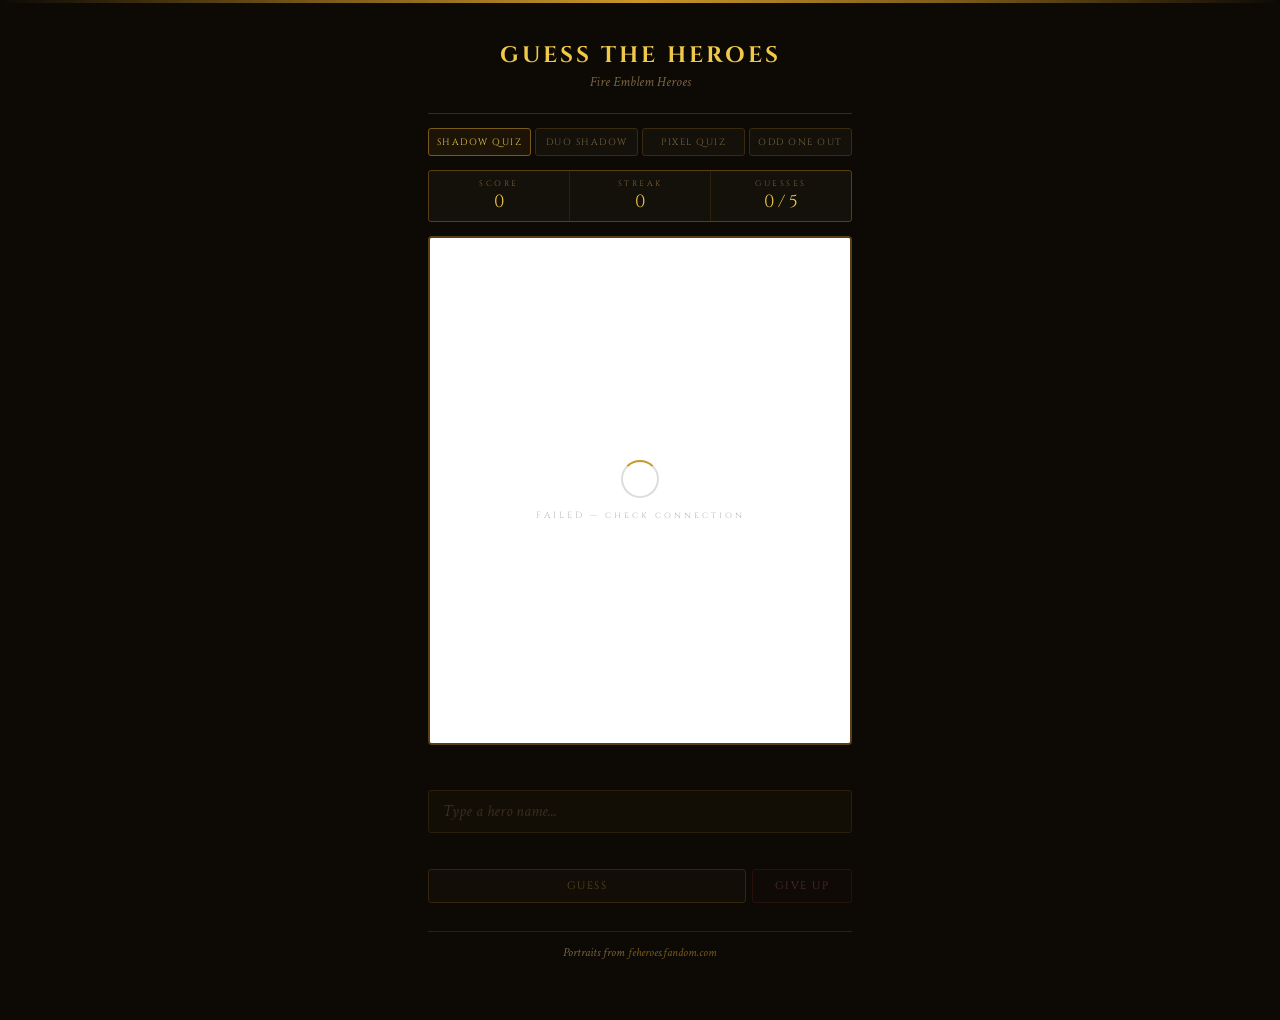
==== commit c724d18d: "Hint change + ooo streak" ====
--- a/index.html
+++ b/index.html
@@ -80,6 +80,9 @@
   </div>
 
   <div id="oddone-ui" style="display:none">
+    <div class="stats" id="oddone-stats-bar" style="margin-bottom:10px">
+      <div class="stat"><span class="stat-label">Streak</span><span class="stat-val" id="odd-streak">0</span></div>
+    </div>
     <div id="oddone-loader"><div class="spin"></div><span>LOADING</span></div>
     <div id="oddone-grid" style="display:none"></div>
     <p id="oddone-instruction">Which title does NOT match any hero shown?</p>
@@ -103,6 +106,7 @@
 let duoGuessedA = false, duoGuessedB = false;
 const MAX = 5;
 let oddHeroes = [], oddAnswer = null, oddDone = false;
+let oddStreak = 0;
 
 const box      = document.getElementById('portrait-box');
 const img      = document.getElementById('portrait');
@@ -429,8 +433,10 @@
   const won=ep===oddAnswer;
   btn.classList.remove('choice-matched','choice-correct');
   btn.classList.add(won?'choice-correct':'choice-wrong');
+  if(won){ oddStreak++; } else { oddStreak=0; }
+  document.getElementById('odd-streak').textContent=oddStreak;
   resultEl.className='oddone-verdict '+(won?'win':'lose');
-  resultEl.innerHTML=(won?'✦ Correct!':'✗ Wrong — the odd one out was: <strong>'+oddAnswer+'</strong>');
+  resultEl.innerHTML=(won?'✦ Correct! Streak: '+oddStreak:'✗ Wrong — the odd one out was: <strong>'+oddAnswer+'</strong>');
   const reveal=document.createElement('div'); reveal.className='oddone-reveal';
   oddHeroes.forEach((h,i)=>{
     const d=document.createElement('div'); d.className='oddone-reveal-item';
--- a/style.css
+++ b/style.css
@@ -207,7 +207,9 @@
   margin-bottom: 8px;
 }
 
-#search {
+#search,
+#search-a,
+#search-b {
   width: 100%;
   padding: 10px 14px;
   background: #1a1408;
@@ -219,11 +221,21 @@
   outline: none;
 }
 
-#search::placeholder { color: #7a6440; font-style: italic; }
-#search:focus { border-color: #a07828; }
-#search:disabled { opacity: 0.4; cursor: not-allowed; }
-
-#autocomplete {
+#search::placeholder,
+#search-a::placeholder,
+#search-b::placeholder { color: #7a6440; font-style: italic; }
+
+#search:focus,
+#search-a:focus,
+#search-b:focus { border-color: #a07828; }
+
+#search:disabled,
+#search-a:disabled,
+#search-b:disabled { opacity: 0.4; cursor: not-allowed; }
+
+#autocomplete,
+#autocomplete-a,
+#autocomplete-b {
   position: absolute;
   top: 100%; left: 0; right: 0;
   background: #1a1408;
@@ -237,8 +249,13 @@
   box-shadow: 0 5px 14px rgba(0,0,0,0.5);
 }
 
-#autocomplete::-webkit-scrollbar { width: 4px; }
-#autocomplete::-webkit-scrollbar-thumb { background: #4e3610; }
+#autocomplete::-webkit-scrollbar,
+#autocomplete-a::-webkit-scrollbar,
+#autocomplete-b::-webkit-scrollbar { width: 4px; }
+
+#autocomplete::-webkit-scrollbar-thumb,
+#autocomplete-a::-webkit-scrollbar-thumb,
+#autocomplete-b::-webkit-scrollbar-thumb { background: #4e3610; }
 
 .ac-item {
   padding: 8px 14px;
@@ -307,8 +324,8 @@
 #btn-giveup { background: #180a08; border-color: #581e16; color: #e07868; max-width: 100px; }
 #btn-giveup:hover:not(:disabled) { border-color: #b02818; }
 
-#btn-next   { background: #0c0c1c; border-color: #383058; color: #b8a8e0; max-width: 100px; display: none; }
-#btn-next:hover:not(:disabled) { border-color: #5a3898; }
+#btn-next, #btn-oddone-next { background: #0c0c1c; border-color: #383058; color: #b8a8e0; max-width: 100px; display: none; }
+#btn-next:hover:not(:disabled), #btn-oddone-next:hover:not(:disabled) { border-color: #5a3898; }
 #btn-next.show { display: block; }
 
 footer {
@@ -337,3 +354,194 @@
 
 #portrait-box.fg { animation: flashG 0.65s ease; }
 #portrait-box.fr { animation: flashR 0.5s ease; }
+
+/* ── TABS ─────────────────────────────────────────────────────────────────── */
+.tabs {
+  display: flex;
+  gap: 4px;
+  margin-bottom: 14px;
+  flex-wrap: wrap;
+}
+
+.tab {
+  flex: 1;
+  padding: 7px 6px;
+  font-family: 'Cinzel', serif;
+  font-size: 0.58rem;
+  letter-spacing: 1.5px;
+  text-transform: uppercase;
+  border: 1px solid #3a2a10;
+  background: #14100a;
+  color: #7a6440;
+  cursor: pointer;
+  border-radius: 3px;
+  transition: color 0.15s, border-color 0.15s;
+  white-space: nowrap;
+}
+
+.tab:hover { color: #c9962a; border-color: #5a3e14; }
+.tab.active { color: #f0c84a; border-color: #7a5a1a; background: #1c1406; }
+
+/* ── DUO MODE ─────────────────────────────────────────────────────────────── */
+#duo-wrap {
+  position: absolute;
+  inset: 0;
+  display: none;
+}
+
+.duo-img {
+  position: absolute;
+  width: 100%;
+  height: 100%;
+  object-fit: contain;
+  transition: filter 0.7s ease;
+}
+
+.duo-img:first-child {
+  left: -15%;
+  transform-origin: bottom left;
+}
+
+.duo-img:last-child {
+  right: -15%;
+  transform-origin: bottom right;
+}
+
+.duo-img.hidden { filter: brightness(0); }
+.duo-img.shown  { filter: none; }
+
+#duo-searches {
+  display: none;
+  flex-direction: column;
+  gap: 10px;
+  margin-bottom: 8px;
+}
+
+.duo-field { display: flex; flex-direction: column; gap: 4px; }
+
+.duo-label {
+  font-family: 'Cinzel', serif;
+  font-size: 8px;
+  letter-spacing: 2px;
+  color: #7a6440;
+  text-transform: uppercase;
+}
+
+.duo-status {
+  font-size: 0.82rem;
+  font-style: italic;
+  min-height: 18px;
+  padding-left: 2px;
+}
+
+.duo-status.correct { color: #7de0a0; }
+.duo-status.wrong   { color: #f08070; }
+
+/* ── PIXEL MODE ───────────────────────────────────────────────────────────── */
+#pixel-canvas {
+  position: absolute;
+  inset: 0;
+  width: 100%;
+  height: 100%;
+  display: none;
+  image-rendering: pixelated;
+  image-rendering: crisp-edges;
+}
+
+/* ── ODD ONE OUT ──────────────────────────────────────────────────────────── */
+#oddone-ui { padding-top: 4px; }
+
+#oddone-loader {
+  display: flex;
+  flex-direction: column;
+  align-items: center;
+  justify-content: center;
+  gap: 11px;
+  padding: 40px 0;
+  color: #7a6440;
+  font-family: 'Cinzel', serif;
+  font-size: 9px;
+  letter-spacing: 3px;
+}
+
+#oddone-grid {
+  display: grid;
+  grid-template-columns: repeat(5, 1fr);
+  gap: 3px;
+  margin-bottom: 14px;
+  border: 1px solid #3a2a10;
+  border-radius: 3px;
+  overflow: hidden;
+  background: #0a0805;
+  margin-left: -18px;
+  margin-right: -18px;
+}
+
+.oddone-portrait {
+  width: 100%;
+  aspect-ratio: 1/3;
+  object-fit: cover;
+  object-position: top center;
+  display: block;
+}
+
+#oddone-instruction {
+  text-align: center;
+  font-style: italic;
+  font-size: 0.88rem;
+  color: #7a6440;
+  margin-bottom: 10px;
+}
+
+#oddone-choices {
+  display: flex;
+  flex-direction: column;
+  gap: 6px;
+  margin-bottom: 10px;
+}
+
+.choice-btn {
+  width: 100%;
+  padding: 10px 14px;
+  text-align: left;
+  background: #14100a;
+  border: 1px solid #3a2a10;
+  border-radius: 3px;
+  color: #e8d8b0;
+  font-family: 'Crimson Text', serif;
+  font-size: 0.97rem;
+  cursor: pointer;
+  transition: background 0.15s, border-color 0.15s;
+}
+
+.choice-btn:hover:not(:disabled) { background: rgba(201,150,42,0.08); border-color: #5a3e14; }
+.choice-btn:disabled { cursor: default; }
+.choice-btn.choice-correct { background: rgba(25,70,40,0.5); border-color: #2a8040; color: #7de0a0; }
+.choice-btn.choice-wrong   { background: rgba(70,15,10,0.5);  border-color: #c03020; color: #f08070; }
+.choice-btn.choice-matched { opacity: 0.5; }
+
+.oddone-verdict {
+  font-family: 'Cinzel', serif;
+  font-size: 0.78rem;
+  letter-spacing: 1px;
+  padding: 10px 14px;
+  border-radius: 3px;
+  margin-bottom: 8px;
+}
+
+.oddone-verdict.win  { background: rgba(25,70,40,0.4); color: #7de0a0; border: 1px solid #2a8040; }
+.oddone-verdict.lose { background: rgba(70,15,10,0.4); color: #f08070; border: 1px solid #c03020; }
+
+.oddone-reveal {
+  margin-top: 10px;
+  display: flex;
+  flex-direction: column;
+  gap: 3px;
+}
+
+.oddone-reveal-item {
+  font-family: 'Crimson Text', serif;
+  font-size: 0.88rem;
+  color: #c8b890;
+  font-style: italic;
+}
